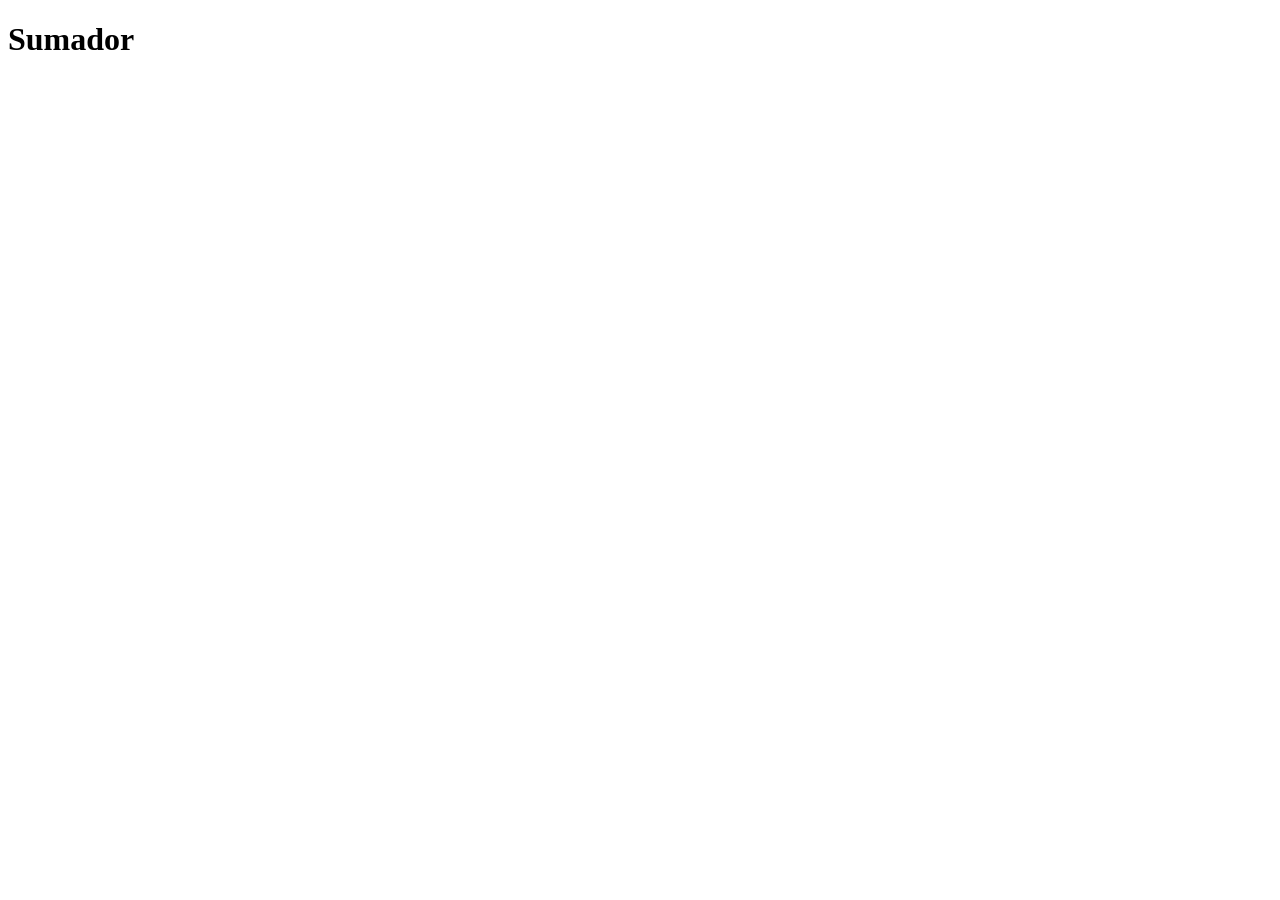
==== Proyecto4/index.html @ 63beda60 "Creando el index" ====
<!DOCTYPE html>
<html lang="es">
<head>
<meta charset="UTF-8">
<meta name="viewport" content="width=device-width, initial-scale=1.0">
<title>Sumador</title>
</head>
<body>
<h1>Sumador</h1>
</body>
</html>
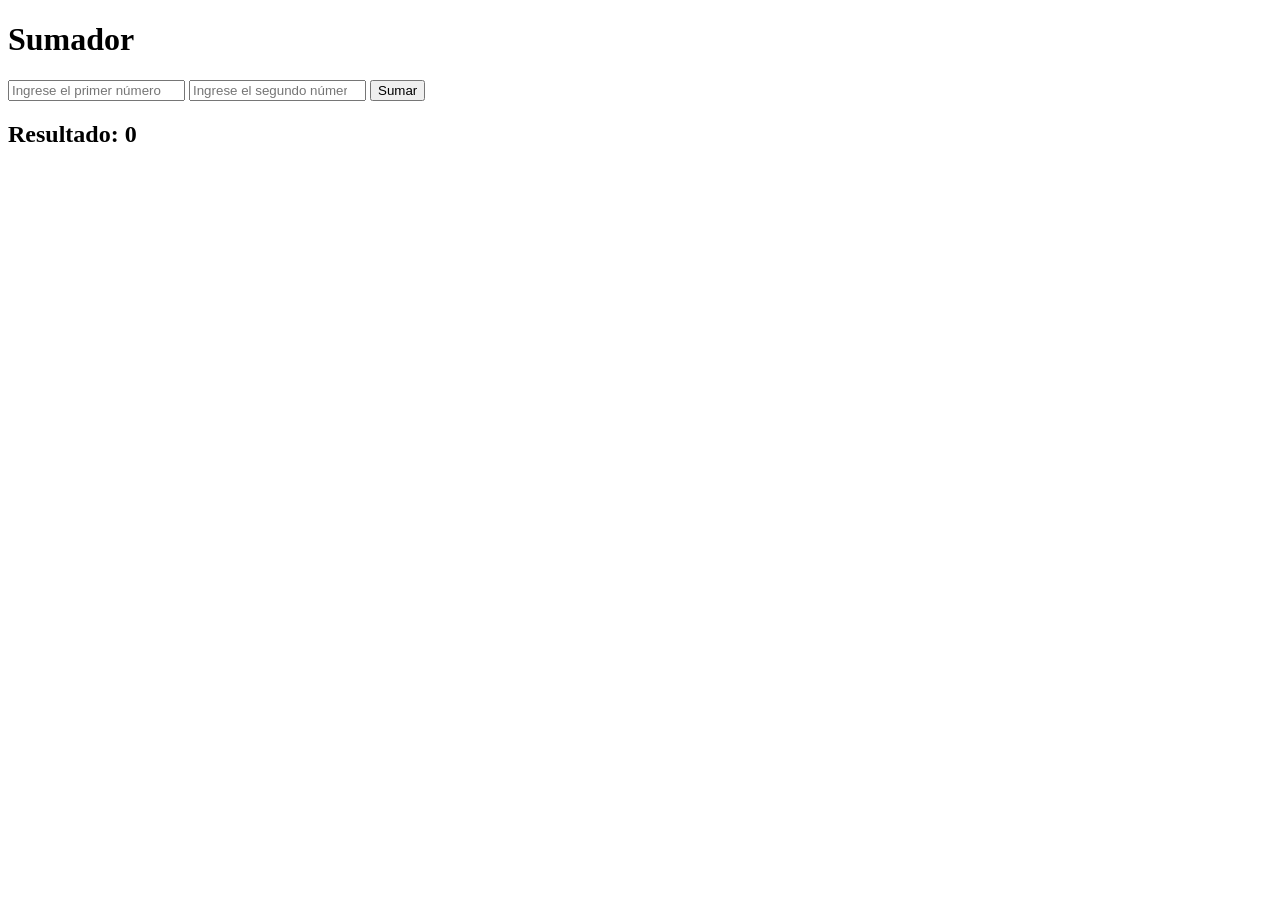
==== commit 85fdd3f8: "Guardando index y style" ====
--- a/Proyecto4/index.html
+++ b/Proyecto4/index.html
@@ -1,11 +1,23 @@
 <!DOCTYPE html>
-<html lang="es">
+<html lang="en">
 <head>
-<meta charset="UTF-8">
-<meta name="viewport" content="width=device-width, initial-scale=1.0">
-<title>Sumador</title>
+    <meta charset="UTF-8">
+    <meta name="viewport" content="width=device-width, initial-scale=1.0">
+    <title>Sumador</title>
 </head>
 <body>
-<h1>Sumador</h1>
+    
+    <div class="container">
+
+        <h1>Sumador</h1>
+
+        <input type="number" id="num1" placeholder="Ingrese el primer número"> 
+        <input type="number" id="num2" placeholder="Ingrese el segundo número">
+        <button id="sumBtn">Sumar</button>
+        <h2 id="result">Resultado: 0</h2>
+    </div>
+    
+    <script src="script.js"></script>
+        
 </body>
 </html>
